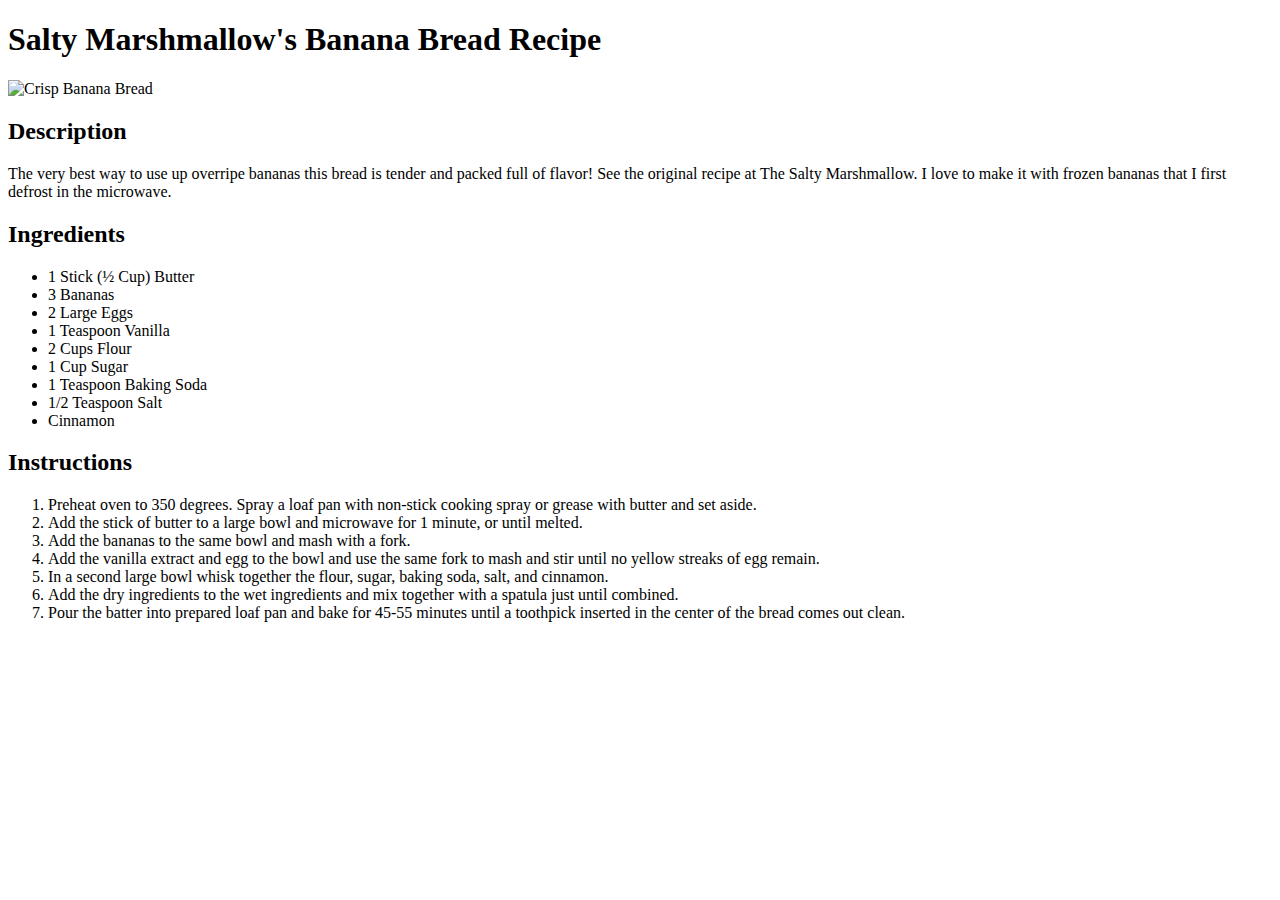
==== recipes/bananabread.html @ 2cd65670 "add recipe pages and link to index" ====
<!DOCTYPE html>
<html lang="en"> 
    <head>
        <meta charset="utf-8">
        <title> Salty Marshmallow's Banana Bread Recipe</title>
    </head>

    <body>
        <h1>Salty Marshmallow's Banana Bread Recipe</h1>
        <img src="https://thesaltymarshmallow.com/wp-content/uploads/2018/11/banana-bread.jpg" alt="Crisp Banana Bread">
        <h2>Description</h2> 
        <p>The very best way to use up overripe bananas this bread is tender and packed full of flavor!
            See the original recipe at <a src="https://thesaltymarshmallow.com/best-banana-bread-recipe/"> The Salty Marshmallow</a>. 
            I love to make it with frozen bananas that I first defrost in the microwave.
        </p>
        <h2>Ingredients</h2>   
        <ul>
            <li>1 Stick (½ Cup) Butter</li>
            <li>3 Bananas</li>
            <li>2 Large Eggs</li>
            <li>1 Teaspoon Vanilla</li>
            <li>2 Cups Flour</li>
            <li>1 Cup Sugar</li>
            <li>1 Teaspoon Baking Soda</li>
            <li>1/2 Teaspoon Salt</li>
            <li>Cinnamon</li>
        </ul>
        <h2>Instructions</h2>
        <ol>
            <li>Preheat oven to 350 degrees. Spray a loaf pan with non-stick cooking spray or grease with butter and set aside.</li>
            <li>Add the stick of butter to a large bowl and microwave for 1 minute, or until melted.</li>
            <li>Add the bananas to the same bowl and mash with a fork.</li>
            <li>Add the vanilla extract and egg to the bowl and use the same fork to mash and stir until no yellow streaks of egg remain.            </li>
            <li>In a second large bowl whisk together the flour, sugar, baking soda, salt, and cinnamon.</li>
            <li>Add the dry ingredients to the wet ingredients and mix together with a spatula just until combined.</li>
            <li>Pour the batter into prepared loaf pan and bake for 45-55 minutes until a toothpick inserted in the center of the bread comes out clean.</li>
        </ol>
    </body>
<!--some of the formatting may not line up across all the pages, but the purpose of
this exercise doesn't seem to make everything picture perfect but to get muscle memory
for simple html use-->
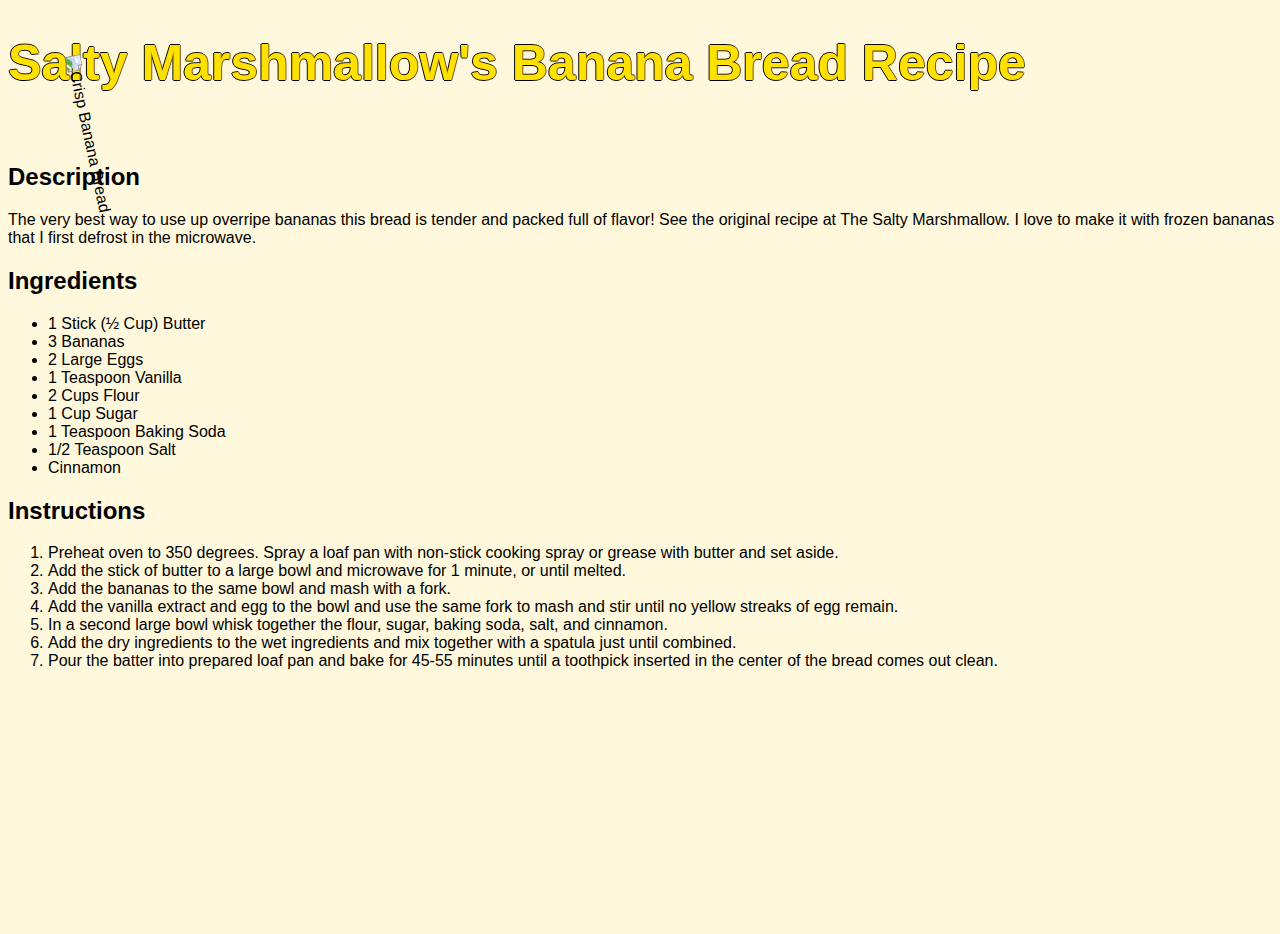
==== commit 9e29c914: "Add CSS styles" ====
--- a/recipes/bananabread.html
+++ b/recipes/bananabread.html
@@ -3,11 +3,13 @@
     <head>
         <meta charset="utf-8">
         <title> Salty Marshmallow's Banana Bread Recipe</title>
+        <link rel="stylesheet" type="text/css" href="../styles.css">
     </head>
 
     <body>
+    <div id="recipe">
         <h1>Salty Marshmallow's Banana Bread Recipe</h1>
-        <img src="https://thesaltymarshmallow.com/wp-content/uploads/2018/11/banana-bread.jpg" alt="Crisp Banana Bread">
+        <img style="transform: rotate(78deg);" src="https://thesaltymarshmallow.com/wp-content/uploads/2018/11/banana-bread.jpg" alt="Crisp Banana Bread">
         <h2>Description</h2> 
         <p>The very best way to use up overripe bananas this bread is tender and packed full of flavor!
             See the original recipe at <a src="https://thesaltymarshmallow.com/best-banana-bread-recipe/"> The Salty Marshmallow</a>. 
@@ -35,6 +37,7 @@
             <li>Add the dry ingredients to the wet ingredients and mix together with a spatula just until combined.</li>
             <li>Pour the batter into prepared loaf pan and bake for 45-55 minutes until a toothpick inserted in the center of the bread comes out clean.</li>
         </ol>
+        </div>
     </body>
 <!--some of the formatting may not line up across all the pages, but the purpose of
 this exercise doesn't seem to make everything picture perfect but to get muscle memory
--- a/styles.css
+++ b/styles.css
@@ -0,0 +1,29 @@
+/* styles.css */
+
+html, body{
+    height:100%;
+    width: 100%;
+}
+h1 {
+    color:rgb(255, 225, 0);
+    font-size: 50px;
+    text-shadow: 1px 0 0 rgb(114, 83, 44), 0 -1px 0 #000, 0 1px 0 #000, -1px 0 0 #000;
+}
+#recipe {
+    background-color: cornsilk;
+}
+body#home{
+    background-image: url("https://images.unsplash.com/photo-1527214438108-c976a390d361?ixlib=rb-1.2.1&ixid=MnwxMjA3fDB8MHxwaG90by1wYWdlfHx8fGVufDB8fHx8&auto=format&fit=crop&w=688&q=80");
+    background-color: #cccccc;
+    line-height: 60px;
+}
+body{
+    background-color: cornsilk;
+}
+* {
+    font-family:Haettenschweiler, 'Arial Narrow Bold', sans-serif;
+}
+img {
+    height: auto;
+    width: 500px;
+}